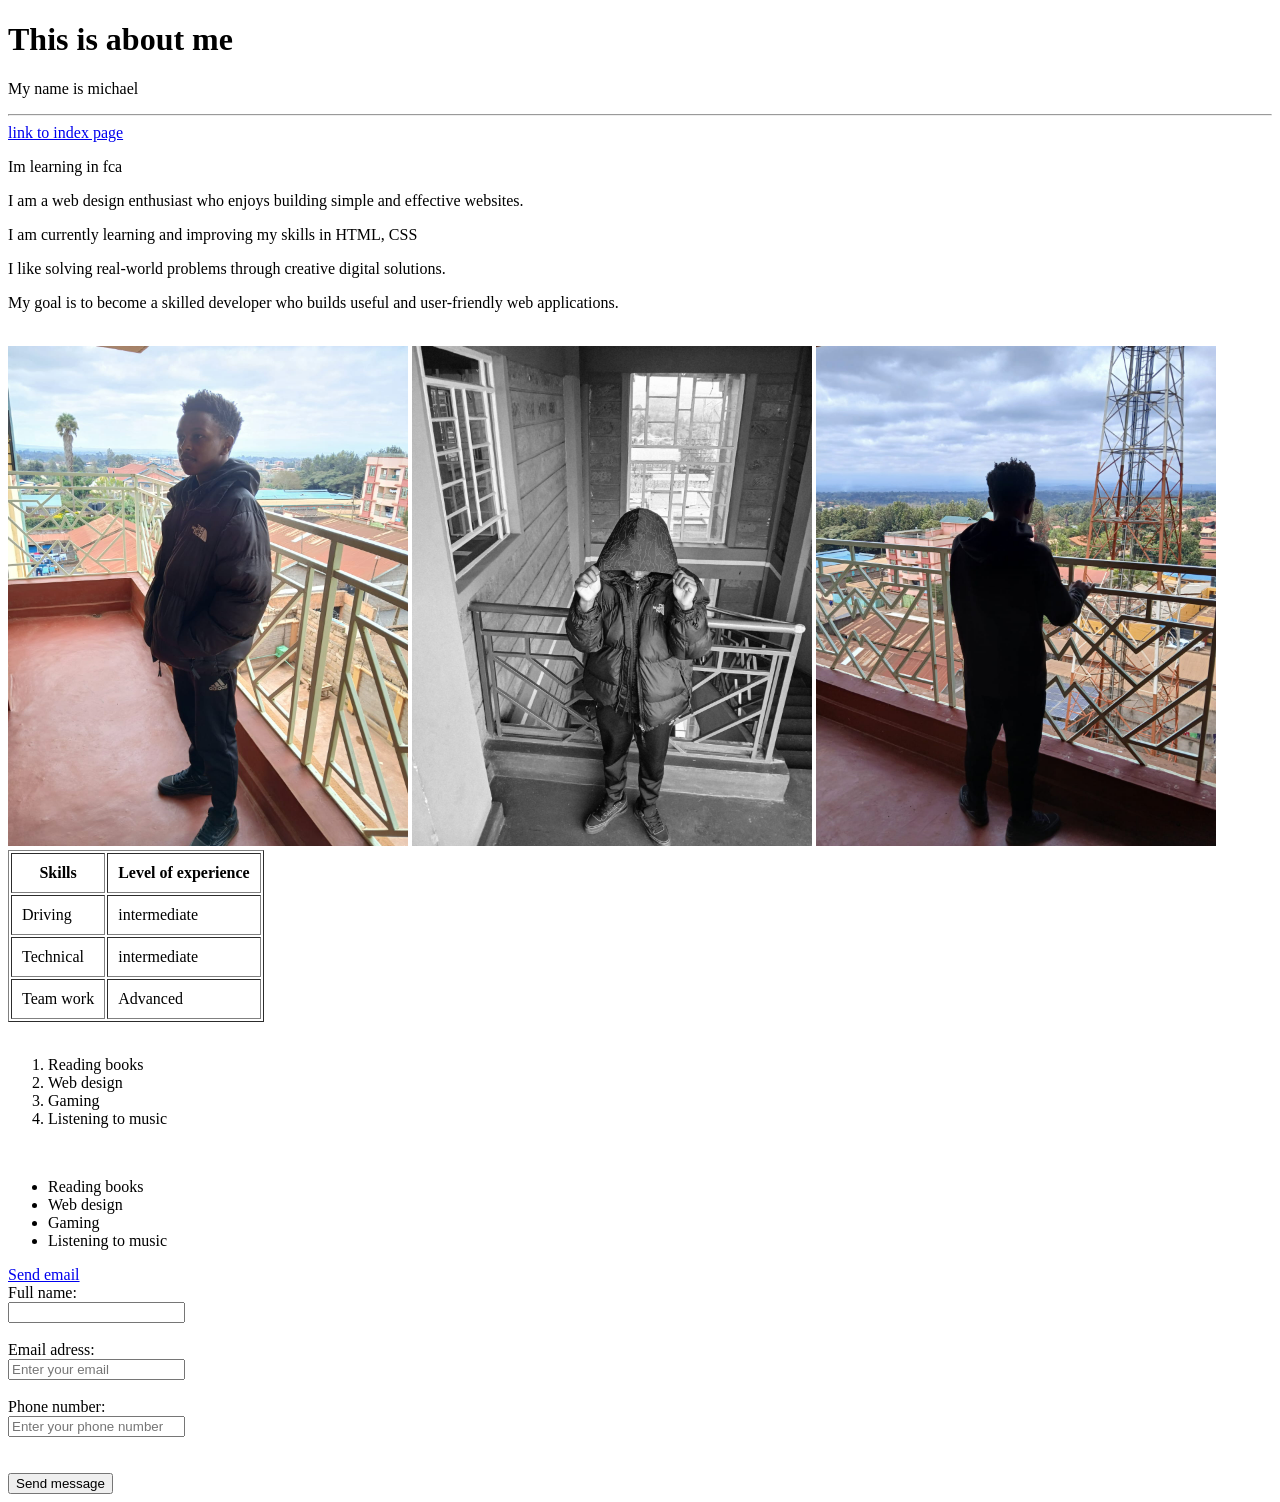
==== about.html @ f670d6bc "first commit" ====
<!DOCTYPE html>
<html lang="en">
<head>
    <meta charset="UTF-8">
    <meta name="viewport" content="width=device-width, initial-scale=1.0">
    <title>About</title>
</head>
<h1 id="about-h1">This is about me</h1>
<p>My name is michael</p>
<hr>
<body>
    <a href="index.html">link to index page</a>
<p>Im learning in fca</p>
<p>I am a web design enthusiast who enjoys building simple and effective websites.</p>
<p>I am currently learning and improving my skills in HTML, CSS</p>
<p>I like solving real-world problems through creative digital solutions.</p>
<p>My goal is to become a skilled developer who builds useful and user-friendly web applications.</p>
<br>
<img src="images\WhatsApp Image 2026-04-18 at 18.06.26.jpeg" alt="michael" height="500" width="400"></img>
<img src="images\WhatsApp Image 2026-04-25 at 13.02.56.jpeg" alt="michael" height="500" width="400"></img>
<img src="images\WhatsApp Image 2026-04-25 at 13.03.01 (1).jpeg" alt="michael" height="500" width="400"></img>
<br>
<table  border="1" cellpadding="10">
<tr>
    <th>Skills</th>
    <th>Level of experience</th>
</tr>
<tr>
    <td>Driving</td>
    <td>intermediate</td>
</tr>
<tr>
<td>Technical</td>
<td>intermediate</td>
</tr>
<tr>
    <td>Team work</td>
    <td>Advanced</td>
</tr>
</table>
<br>
<ol>
    <li>Reading books</li>
    <li>Web design</li>
    <li>Gaming</li>
    <li>Listening to music</li>
</ol>
<br>
<ul>
    <li>Reading books</li>
    <li>Web design</li>
    <li>Gaming</li>
    <li>Listening to music</li>
</ul>
<a href="mailto:michael muondu@gmail.com">Send email</a>
<form>
    <label>Full name:</label><br>
    <input type="text" name="full name"
    placeholder=""enter your name "><br><br>
    <label>Email adress:</label><br>
    <input type="email" name="email"
    placeholder="Enter your email"><br><br>
    <label>Phone number:</label><br>
    <input type="tel" name="phone"
    placeholder="Enter your phone number"><br><br>
    <br>
    <button type="submit">Send message</button>


</form>
    
</body>
</html>
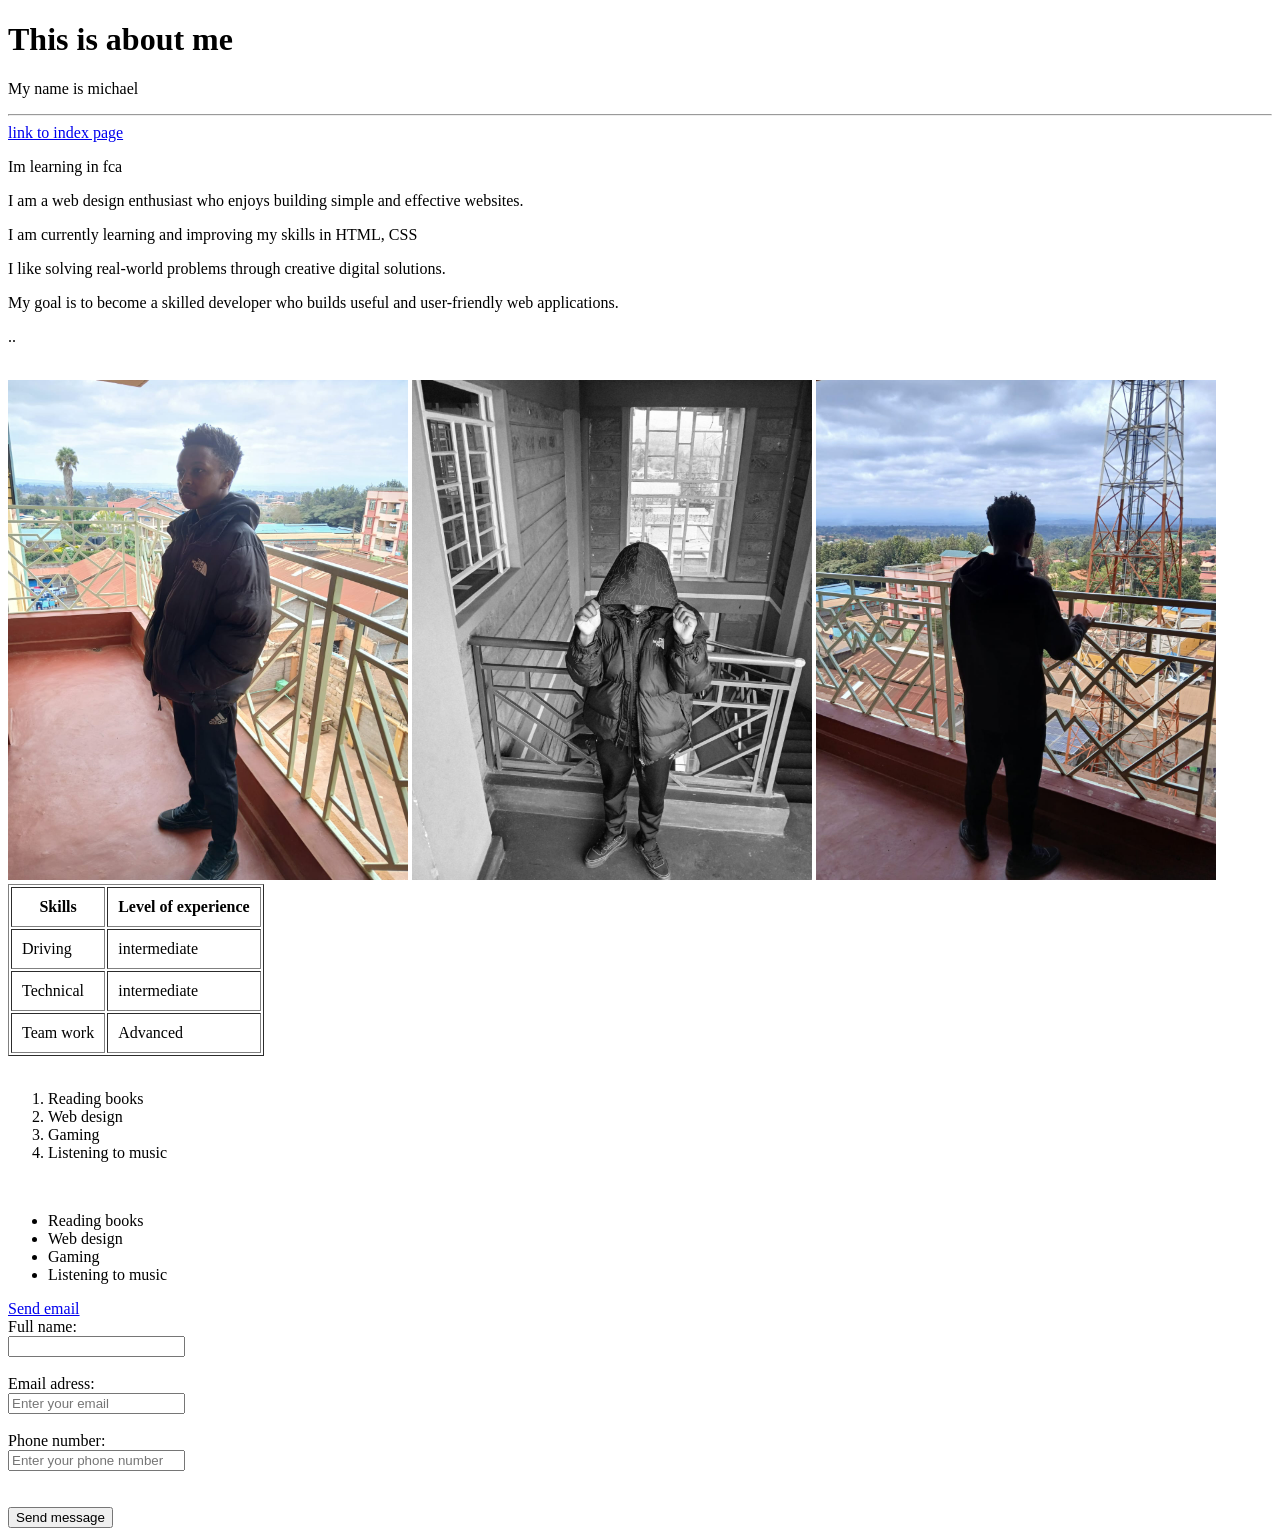
==== commit 9dc14fe8: "added paragraph" ====
--- a/about.html
+++ b/about.html
@@ -15,6 +15,7 @@
 <p>I am currently learning and improving my skills in HTML, CSS</p>
 <p>I like solving real-world problems through creative digital solutions.</p>
 <p>My goal is to become a skilled developer who builds useful and user-friendly web applications.</p>
+<p> ..</p>
 <br>
 <img src="images\WhatsApp Image 2026-04-18 at 18.06.26.jpeg" alt="michael" height="500" width="400"></img>
 <img src="images\WhatsApp Image 2026-04-25 at 13.02.56.jpeg" alt="michael" height="500" width="400"></img>
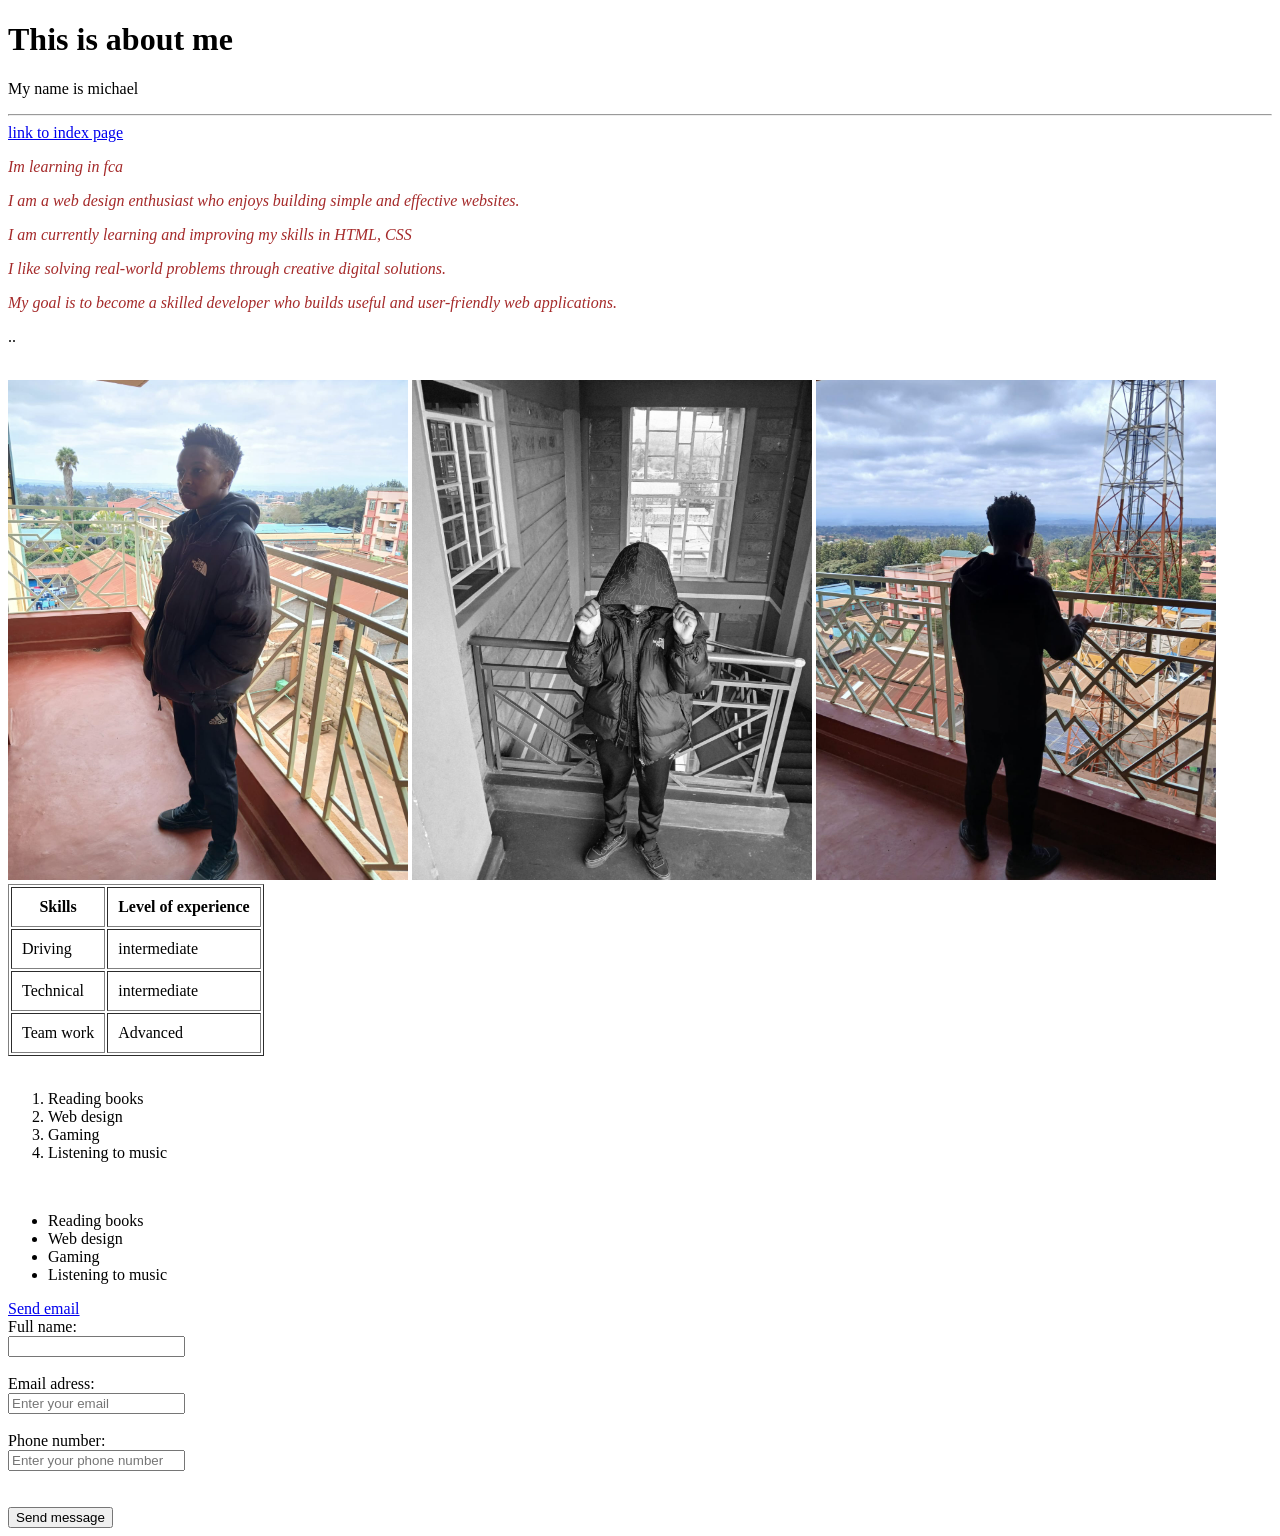
==== commit bda93e30: "add css styles" ====
--- a/about.html
+++ b/about.html
@@ -8,13 +8,15 @@
 <h1 id="about-h1">This is about me</h1>
 <p>My name is michael</p>
 <hr>
+<!-- Linkk to CSS -->
+  <link rel="stylesheet" href="Assets\styles.css">
 <body>
     <a href="index.html">link to index page</a>
-<p>Im learning in fca</p>
-<p>I am a web design enthusiast who enjoys building simple and effective websites.</p>
-<p>I am currently learning and improving my skills in HTML, CSS</p>
-<p>I like solving real-world problems through creative digital solutions.</p>
-<p>My goal is to become a skilled developer who builds useful and user-friendly web applications.</p>
+<p id="set_1">Im learning in fca</p>
+<p id="set_2">I am a web design enthusiast who enjoys building simple and effective websites.</p>
+<p id="set_3">I am currently learning and improving my skills in HTML, CSS</p>
+<p id="set_4">I like solving real-world problems through creative digital solutions.</p>
+<p id="set_5">My goal is to become a skilled developer who builds useful and user-friendly web applications.</p>
 <p> ..</p>
 <br>
 <img src="images\WhatsApp Image 2026-04-18 at 18.06.26.jpeg" alt="michael" height="500" width="400"></img>
